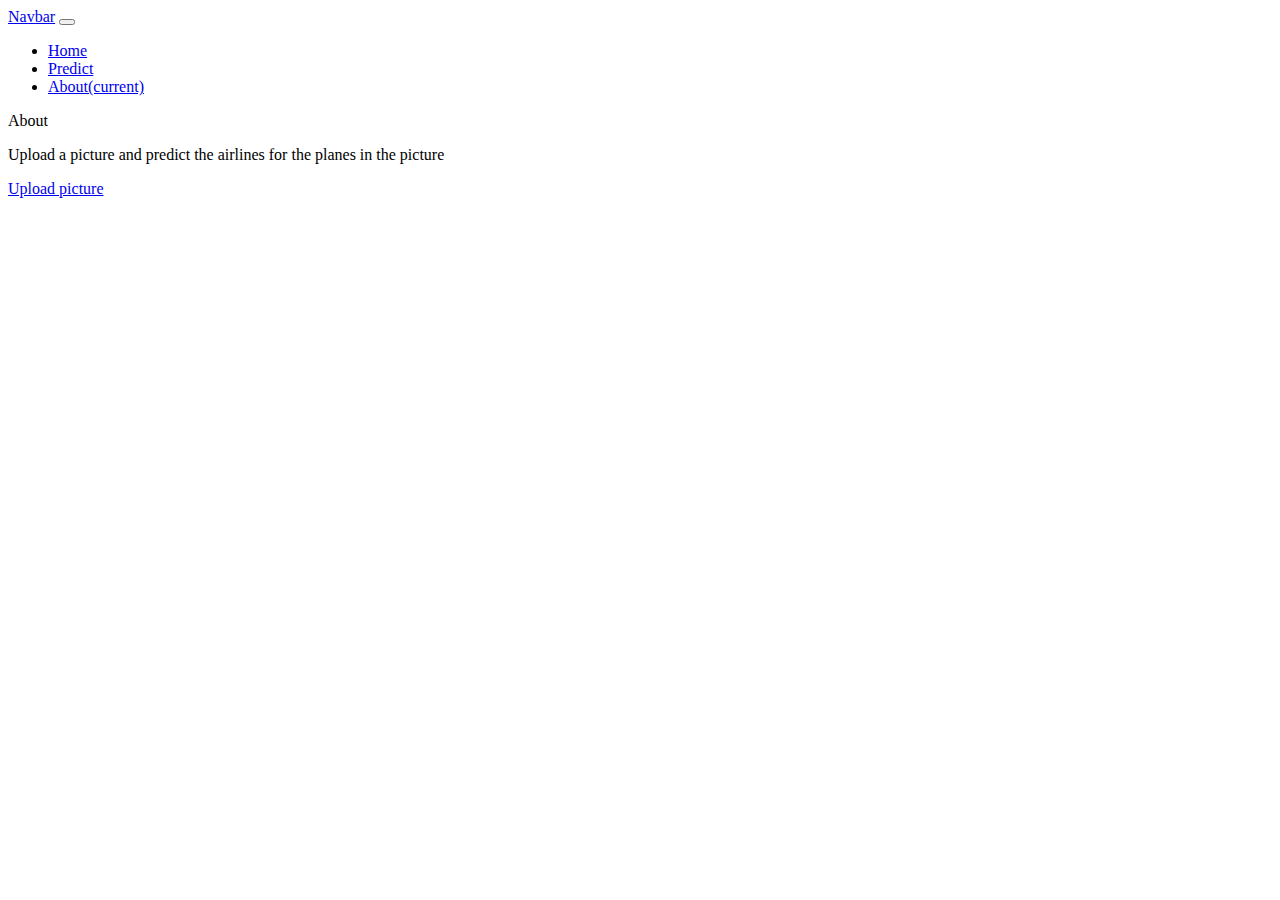
==== web_svc/templates/about.html @ 1ed17b91 "Updates on the web API" ====
<!doctype html>
<html lang="en">
  <head>
    <!-- Required meta tags -->
    <meta charset="utf-8">
    <meta name="viewport" content="width=device-width, initial-scale=1, shrink-to-fit=no">

    <!-- Bootstrap CSS -->
    <link rel="stylesheet" href="https://stackpath.bootstrapcdn.com/bootstrap/4.1.3/css/bootstrap.min.css" integrity="sha384-MCw98/SFnGE8fJT3GXwEOngsV7Zt27NXFoaoApmYm81iuXoPkFOJwJ8ERdknLPMO" crossorigin="anonymous">

    <title>About</title>
  </head>
  <body>

        <nav class="navbar navbar-expand-md navbar-dark fixed-top bg-dark">
          <a class="navbar-brand" href="#">Navbar</a>
          <button class="navbar-toggler" type="button" data-toggle="collapse" data-target="#navbarsExampleDefault" aria-controls="navbarsExampleDefault" aria-expanded="false" aria-label="Toggle navigation">
            <span class="navbar-toggler-icon"></span>
          </button>
    
          <div class="collapse navbar-collapse" id="navbarsExampleDefault">
            <ul class="navbar-nav mr-auto">
              <li class="nav-item">
                <a class="nav-link" href="/">Home</a>
              </li>
              <li class="nav-item">
                <a class="nav-link" href="showPredict">Predict</a>
              </li>
              <li class="nav-item active">
                    <a class="nav-link" href="showAbout">About<span class="sr-only">(current)</span></a>
                  </li>              
            </ul>
          </div>
        </nav>
    
        <main role="main">
    
          <!-- Main jumbotron for a primary marketing message or call to action -->
          <div class="jumbotron">
            <div class="container">About</h1>
              <p>Upload a picture and predict the airlines for the planes in the picture</p>
              <p><a class="btn btn-primary btn-lg" href="#" role="button">Upload picture</a></p>
            </div>
          </div>
    
          </div> <!-- /container -->
    
        </main>
    


    <!-- Optional JavaScript -->
    <!-- jQuery first, then Popper.js, then Bootstrap JS -->
    <script src="https://code.jquery.com/jquery-3.3.1.slim.min.js" integrity="sha384-q8i/X+965DzO0rT7abK41JStQIAqVgRVzpbzo5smXKp4YfRvH+8abtTE1Pi6jizo" crossorigin="anonymous"></script>
    <script src="https://cdnjs.cloudflare.com/ajax/libs/popper.js/1.14.3/umd/popper.min.js" integrity="sha384-ZMP7rVo3mIykV+2+9J3UJ46jBk0WLaUAdn689aCwoqbBJiSnjAK/l8WvCWPIPm49" crossorigin="anonymous"></script>
    <script src="https://stackpath.bootstrapcdn.com/bootstrap/4.1.3/js/bootstrap.min.js" integrity="sha384-ChfqqxuZUCnJSK3+MXmPNIyE6ZbWh2IMqE241rYiqJxyMiZ6OW/JmZQ5stwEULTy" crossorigin="anonymous"></script>
  </body>
</html>
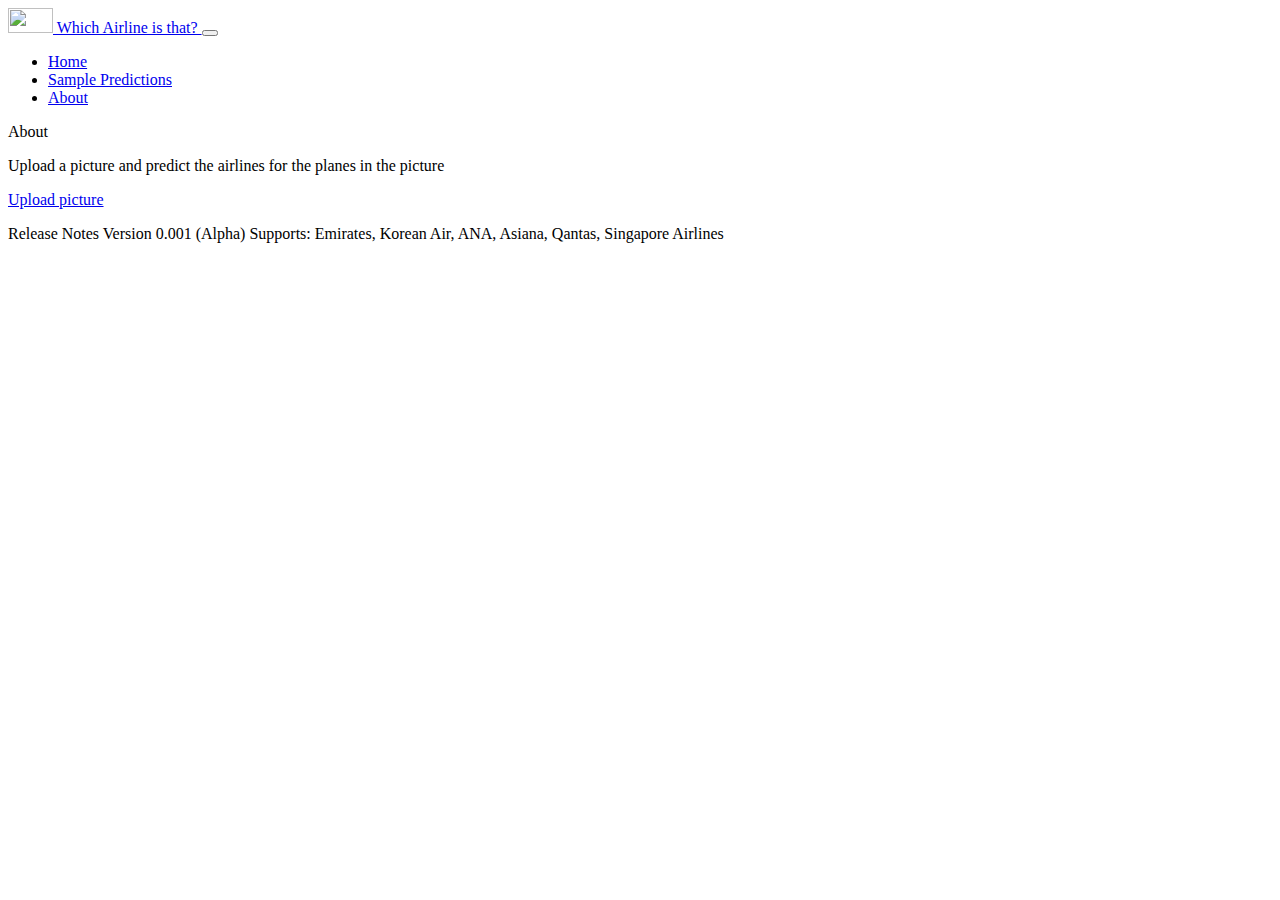
==== commit 8f5a6c61: "Version runs on Doker successfully" ====
--- a/web_svc/templates/about.html
+++ b/web_svc/templates/about.html
@@ -12,23 +12,28 @@
   </head>
   <body>
 
-        <nav class="navbar navbar-expand-md navbar-dark fixed-top bg-dark">
-          <a class="navbar-brand" href="#">Navbar</a>
+      <nav class="navbar navbar-expand-md navbar-dark fixed-top bg-dark">
+          <a class="navbar-brand" href="#">
+            <img src="/static/logow.png" width="45" height="25" alt="">
+            Which Airline is that?
+          </a>
           <button class="navbar-toggler" type="button" data-toggle="collapse" data-target="#navbarsExampleDefault" aria-controls="navbarsExampleDefault" aria-expanded="false" aria-label="Toggle navigation">
+          
             <span class="navbar-toggler-icon"></span>
+            
           </button>
-    
+        
           <div class="collapse navbar-collapse" id="navbarsExampleDefault">
             <ul class="navbar-nav mr-auto">
-              <li class="nav-item">
+              <li class="nav-item ">
                 <a class="nav-link" href="/">Home</a>
               </li>
               <li class="nav-item">
-                <a class="nav-link" href="showPredict">Predict</a>
+                <a class="nav-link" href="showPredict">Sample Predictions</a>
               </li>
               <li class="nav-item active">
-                    <a class="nav-link" href="showAbout">About<span class="sr-only">(current)</span></a>
-                  </li>              
+                    <a class="nav-link" href="showAbout">About<span class="sr-only"></span></a>
+              </li>              
             </ul>
           </div>
         </nav>
@@ -42,8 +47,9 @@
               <p><a class="btn btn-primary btn-lg" href="#" role="button">Upload picture</a></p>
             </div>
           </div>
-    
-          </div> <!-- /container -->
+          Release Notes
+          Version 0.001 (Alpha)
+          Supports: Emirates, Korean Air, ANA, Asiana, Qantas, Singapore Airlines
     
         </main>
     
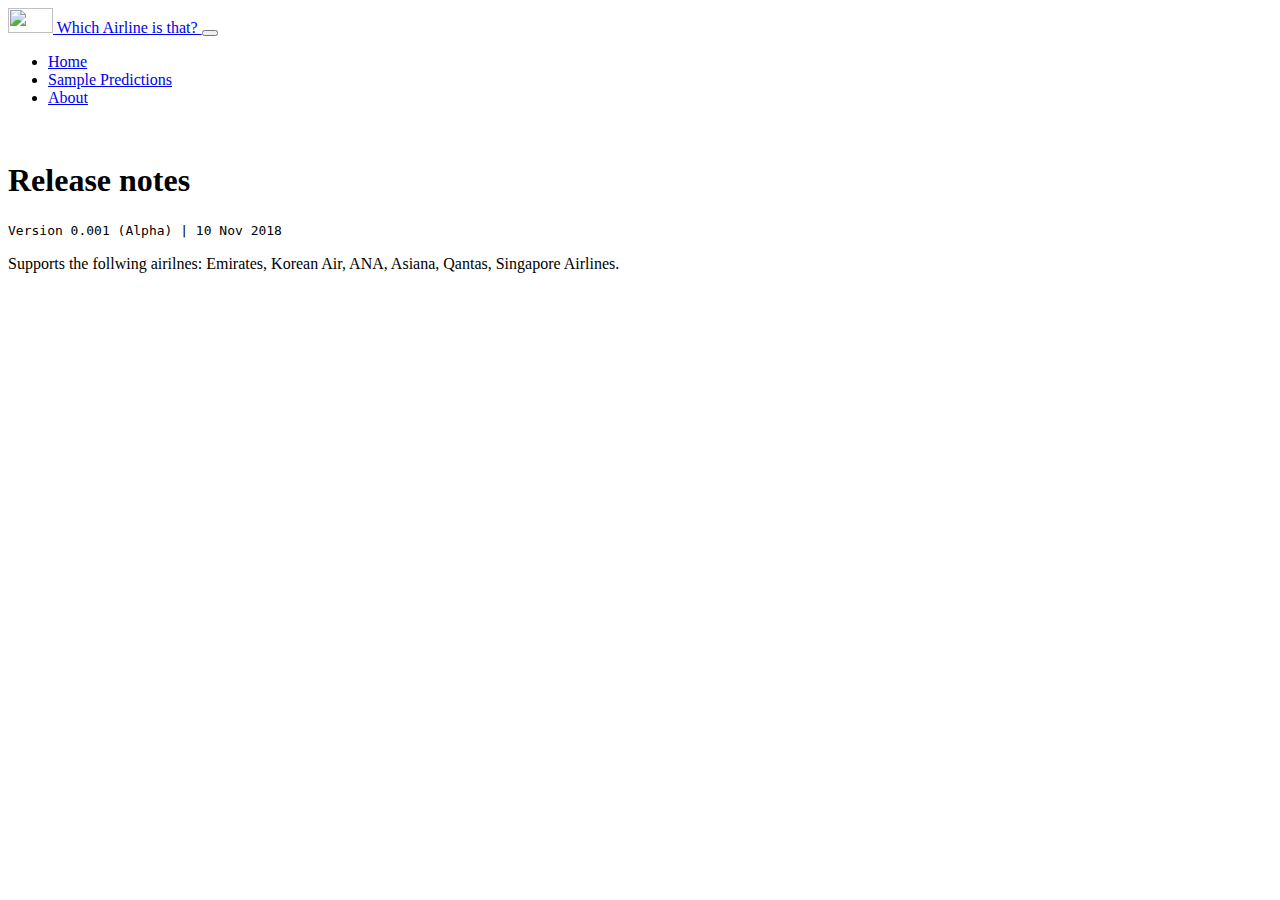
==== commit bf435d9c: "ALPHA version ready to deploy" ====
--- a/web_svc/templates/about.html
+++ b/web_svc/templates/about.html
@@ -38,9 +38,9 @@
           </div>
         </nav>
     
-        <main role="main">
+        <!-- <main role="main">
     
-          <!-- Main jumbotron for a primary marketing message or call to action -->
+          Main jumbotron for a primary marketing message or call to action
           <div class="jumbotron">
             <div class="container">About</h1>
               <p>Upload a picture and predict the airlines for the planes in the picture</p>
@@ -51,9 +51,16 @@
           Version 0.001 (Alpha)
           Supports: Emirates, Korean Air, ANA, Asiana, Qantas, Singapore Airlines
     
+        </main> -->
+    
+        <br>
+
+        <main role="main" class="container">
+          <h1 class="mt-5">Release notes</h1>
+          <p class="lead"><code>Version 0.001 (Alpha) | 10 Nov 2018</code></p>
+          <p>Supports the follwing airilnes: Emirates, Korean Air, ANA, Asiana, Qantas, Singapore Airlines.</p>
         </main>
     
-
 
     <!-- Optional JavaScript -->
     <!-- jQuery first, then Popper.js, then Bootstrap JS -->
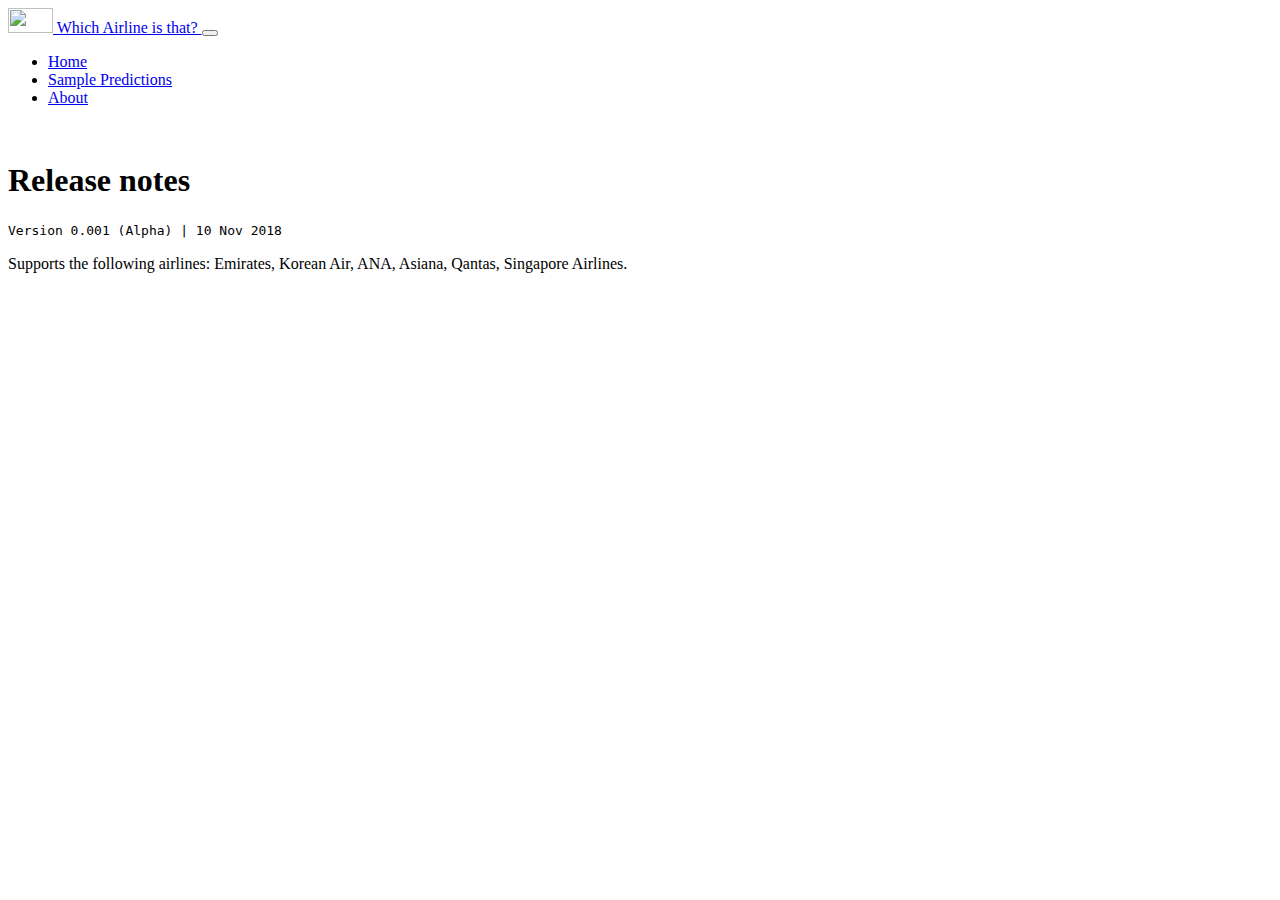
==== commit c00921ff: "Minor html changes" ====
--- a/web_svc/templates/about.html
+++ b/web_svc/templates/about.html
@@ -58,7 +58,7 @@
         <main role="main" class="container">
           <h1 class="mt-5">Release notes</h1>
           <p class="lead"><code>Version 0.001 (Alpha) | 10 Nov 2018</code></p>
-          <p>Supports the follwing airilnes: Emirates, Korean Air, ANA, Asiana, Qantas, Singapore Airlines.</p>
+          <p>Supports the following airlines: Emirates, Korean Air, ANA, Asiana, Qantas, Singapore Airlines.</p>
         </main>
     
 
